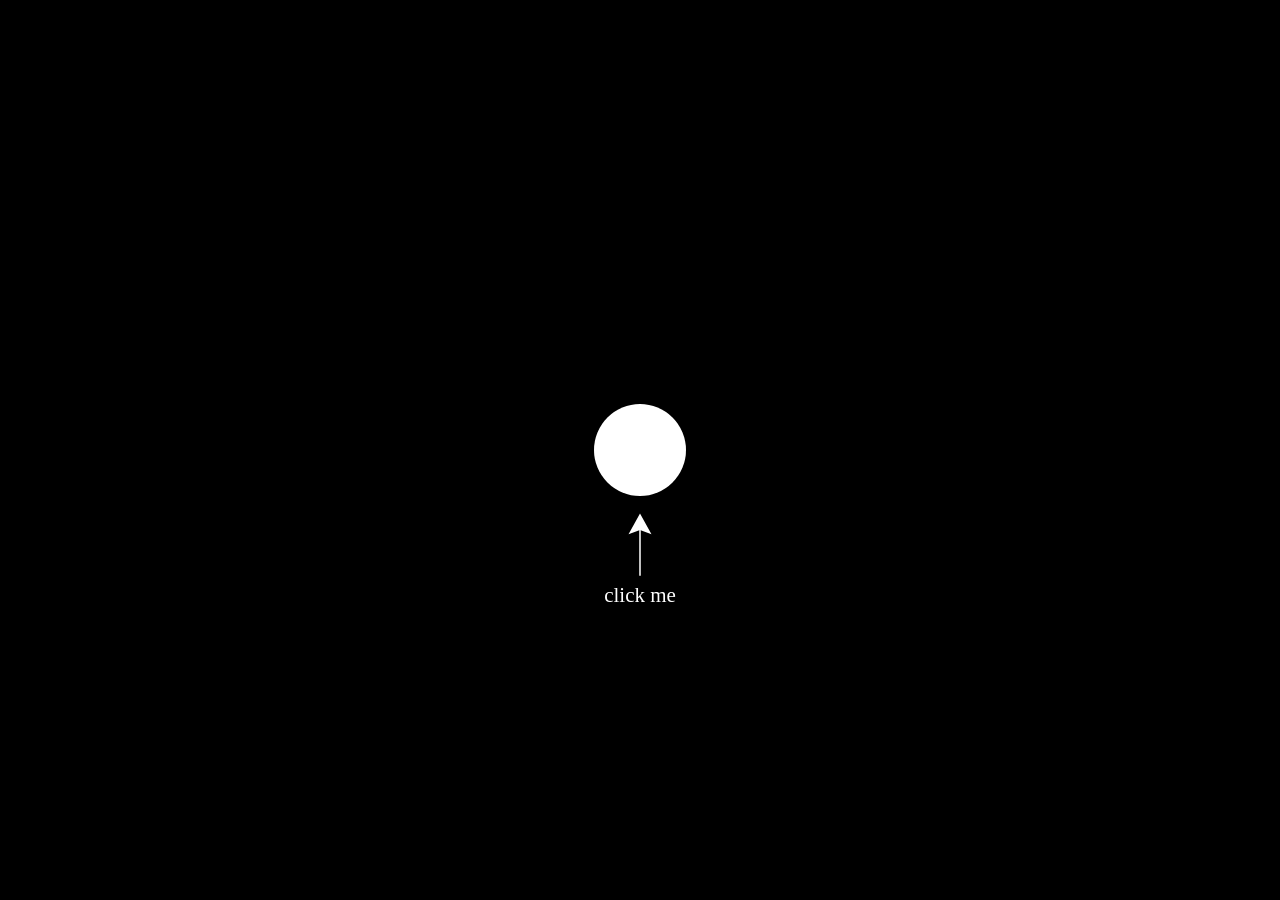
==== index.html @ 3146ec88 "Update index.html" ====
<!doctype html>
<html lang="en">
<head>
  <meta charset="utf-8">
  <meta name="viewport" content="width=device-width, initial-scale=1">
  <meta name="theme-color" content="#000000">
  <meta name="description" content="Vishnu Tailor — Economics at UC San Diego, competitions, experience, and interests.">
  <title>Vishnu Tailor</title>
  <link rel="icon" type="image/png" href="favicon.png">
  <link rel="stylesheet" href="vishnu-site-v2.css?v=2">
<script src="vishnu-site-v2.js?v=2" defer></script>
</head>
<body>
  <!-- The full-screen canvas has no visible box or stadium backdrop. -->
  <canvas id="transition-canvas" aria-hidden="true"></canvas>
  <button id="skip-intro" type="button" aria-label="Skip Neymar animation">skip intro</button>

  <!-- After the goal, every remaining dot converges into this central circle. -->
  <section id="circle-screen" aria-label="Enter Vishnu Tailor's website" hidden>
    <button id="enter-circle" type="button" aria-label="Click to enter Vishnu Tailor's website">
      <span class="circle-disc" aria-hidden="true"></span>
      <span class="circle-arrow" aria-hidden="true">
        <svg width="36" height="92" viewBox="0 0 36 92" fill="none" xmlns="http://www.w3.org/2000/svg">
          <path d="M18 89V10" stroke="white" stroke-width="2.1"/>
          <path d="M18 2L2 31L18 25L34 31L18 2Z" fill="white"/>
        </svg>
      </span>
      <span class="circle-prompt">click me</span>
    </button>
  </section>

  <div class="page-viewport">
    <main id="website" class="website" aria-hidden="true">
      <header class="masthead">
        <h1>Vishnu Tailor</h1>
        <p class="subtitle">(thanks for watching one of my all-time favorite Neymar goals.)</p>
      </header>

      <nav class="section-nav" aria-label="Website sections" role="tablist">
        <button id="tab-about" class="section-tab" type="button" role="tab" aria-controls="panel-about" aria-selected="false" tabindex="0" data-section="about">About me</button>
        <button id="tab-competitions" class="section-tab" type="button" role="tab" aria-controls="panel-competitions" aria-selected="false" tabindex="-1" data-section="competitions">Competitions</button>
        <button id="tab-experience" class="section-tab" type="button" role="tab" aria-controls="panel-experience" aria-selected="false" tabindex="-1" data-section="experience">Experience</button>
        <button id="tab-interests" class="section-tab" type="button" role="tab" aria-controls="panel-interests" aria-selected="false" tabindex="-1" data-section="interests">Interests</button>
      </nav>

      <div id="section-stage" class="section-stage" aria-live="polite">
        <section id="panel-about" class="section-pane" role="tabpanel" aria-labelledby="tab-about" hidden>
          <p class="about-copy">Hey, I'm Vishnu! I'm a freshman at UC San Diego studying Economics with interests in finance, consulting, and entrepreneurship. I love meeting new people, exploring new ideas, and trying new things. Outside of that, you'll probably find me playing or watching soccer, traveling, hanging out with friends, or ending up on some random side quest.</p>
        </section>

        <section id="panel-competitions" class="section-pane" role="tabpanel" aria-labelledby="tab-competitions" hidden>
          <div class="competition-entry">
            <h2><span class="display-link">MathWorks Math Modeling Challenge</span></h2>
            <p>National runner up • finalist team out of more than 770 teams</p>
          </div>
          <div class="competition-entry">
            <h2><span class="display-link">Harvard Crimson Global Quiz Bowl for Economics and Business</span></h2>
            <p>3rd place worldwide • U.S. champion • team competition</p>
          </div>
          <div class="competition-entry paper-entry">
            <h2><a href="m3-paper.pdf" target="_blank" rel="noopener noreferrer">M3 final paper</a></h2>
            <p><em>View the paper and competition writeup</em></p>
          </div>
        </section>

        <section id="panel-experience" class="section-pane" role="tabpanel" aria-labelledby="tab-experience" hidden>
          <div class="experience-entry">
            <span class="experience-year">'26 →</span>
            <div><h2>Bank of America Internship</h2><p>Summer intern</p></div>
          </div>
          <div class="experience-entry">
            <span class="experience-year">'25 →</span>
            <div><h2>CliftonLarsonAllen</h2><p>Summer intern</p></div>
          </div>
          <div class="experience-entry">
            <span class="experience-year">'25 →</span>
            <div><h2>Brooklyn Youth Charitable Investment Group</h2><p>Investment Analyst</p></div>
          </div>
        </section>

        <section id="panel-interests" class="section-pane" role="tabpanel" aria-labelledby="tab-interests" hidden>
          <div class="interests-gallery">
            <figure><img src="travel.jpg" alt="Friends" loading="lazy"><figcaption>Friends</figcaption></figure>
            <figure><img src="soccer.jpg" alt="Soccer" loading="lazy"><figcaption>Soccer</figcaption></figure>
            <figure><img src="formula1.jpg" alt="Formula 1" loading="lazy"><figcaption>Formula 1</figcaption></figure>
            <figure><img src="travel2.jpg" alt="Travel" loading="lazy"><figcaption>Travel</figcaption></figure>
          </div>
        </section>
      </div>

      <div class="lower-rule" aria-hidden="true"></div>
      <footer class="contact-links">
        <a href="https://www.linkedin.com/in/vishnu-tailor30" target="_blank" rel="noopener noreferrer">linkedin</a>
        <a href="mailto:30vishnu.tailor@gmail.com">email</a>
      </footer>
    </main>
  </div>
  <noscript><style>#transition-canvas,#skip-intro,#circle-screen{display:none!important}.website{opacity:1!important;visibility:visible!important;pointer-events:auto!important}</style></noscript>
</body>
</html>
---- vishnu-site-v2.css ----
/* Vishnu Tailor — compact centered typographic site, November 2026 revision. */
:root {
  color-scheme: dark;
  --white: #f3f3f3;
  --muted: #d2d2d2;
  --site-width: 628px;
}
* { box-sizing: border-box; }
html { min-height: 100%; background: #000; scroll-behavior: smooth; }
body { margin: 0; min-height: 100vh; color: var(--white); background: #000; font: 400 15px/1.45 'Times New Roman', Times, serif; -webkit-font-smoothing: antialiased; }
button, a { font: inherit; -webkit-tap-highlight-color: transparent; }
a { color: inherit; }
[hidden] { display: none !important; }
button:focus-visible, a:focus-visible { outline: 1px solid #fff; outline-offset: 5px; }

/* The video and both transitions are rendered against a black, borderless canvas. */
#transition-canvas { position: fixed; inset: 0; width: 100%; height: 100%; pointer-events: none; z-index: 20; }
#skip-intro { position: fixed; bottom: 20px; right: 26px; z-index: 25; border: 0; padding: 8px; background: transparent; color: #bdbdbd; cursor: pointer; font: italic 12px 'Times New Roman', Times, serif; transition: opacity .22s ease; }
#skip-intro:hover { color: #fff; }
#skip-intro.is-hidden { opacity: 0; pointer-events: none; }

/* Circle CENTER is exactly 50vw, 50vh. The arrow is positioned separately. */
#circle-screen { position: fixed; inset: 0; z-index: 30; display: grid; place-items: center; background: transparent; pointer-events: none; }
#enter-circle { position: relative; width: 92px; height: 92px; display: block; margin: 0; padding: 0; border: 0; appearance: none; background: none; color: #fff; cursor: pointer; opacity: 0; touch-action: manipulation; transition: opacity .22s ease; }
#enter-circle.is-visible { opacity: 1; }
.circle-disc { position: absolute; inset: 0; display: block; border-radius: 50%; background: #fff; transform: scale(1); transition: transform .3s cubic-bezier(.22,1,.36,1); }
#enter-circle:hover .circle-disc { transform: scale(1.035); }
#enter-circle:focus-visible { outline: none; }
#enter-circle:focus-visible .circle-disc { outline: 2px solid #fff; outline-offset: 9px; }
.circle-arrow { position: absolute; left: 50%; top: 108px; width: 32px; height: 66px; display: block; transform: translateX(-50%); }
.circle-arrow svg { width: 32px; height: 66px; display: block; }
.circle-prompt { position: absolute; left: 50%; top: 180px; transform: translateX(-50%); white-space: nowrap; font-size: 21px; line-height: 1.1; }
#enter-circle.exiting { opacity: 0; pointer-events: none; transition: opacity .32s ease; }
#enter-circle.exiting .circle-disc { transform: scale(.45); }

/* Real text, not a screenshot. Narrow enough to sit in the center of a desktop. */
.page-viewport { min-height: 100svh; display: grid; place-items: center; padding: 58px 20px 67px; }
.website { width: min(var(--site-width), 100%); margin: 0 auto; text-align: center; opacity: 0; visibility: hidden; pointer-events: none; }
.website.is-wave { visibility: visible; opacity: 1; pointer-events: none; }
.website.is-ready { visibility: visible; opacity: 1; pointer-events: auto; clip-path: none !important; }
.masthead h1 { margin: 0; font-size: clamp(33px, 3.4vw, 40px); font-weight: 400; line-height: 1.1; letter-spacing: -.012em; }
.subtitle { margin: 9px auto 0; color: var(--muted); font-size: clamp(12px, 1.15vw, 13.5px); line-height: 1.3; font-style: italic; }
.section-nav { margin: 27px 0 0; display: grid; grid-template-columns: repeat(4, minmax(0, 1fr)); align-items: center; gap: 8px; }
.section-tab { appearance: none; border: 0; background: none; color: var(--white); cursor: pointer; font-size: clamp(16px, 1.65vw, 19px); line-height: 1.2; font-weight: 400; text-decoration: underline; text-underline-offset: 3px; text-decoration-thickness: 1px; white-space: nowrap; padding: 3px 0; transition: opacity .2s ease; }
.section-tab:hover { opacity: .68; }
.section-tab[aria-selected="true"] { text-decoration-thickness: 1.4px; }
.section-stage { height: 0; position: relative; overflow: hidden; transition: height .75s cubic-bezier(.22,1,.36,1); }
.section-pane { position: absolute; inset: 0 auto auto 0; width: 100%; padding: 23px 2px 7px; opacity: 0; transform: translateY(6px); transition: opacity .46s ease, transform .6s ease; }
.section-pane.is-visible { opacity: 1; transform: translateY(0); }
.section-pane h2, .section-pane p { margin: 0; font-size: 15px; line-height: 1.44; font-weight: 400; }
.about-copy { max-width: 615px; margin: 0 auto !important; font-size: 15.5px !important; line-height: 1.48 !important; }
.competition-entry { margin: 0 0 16px; }
.competition-entry:last-child { margin-bottom: 0; }
.competition-entry .display-link, .competition-entry h2 a { text-decoration: underline; text-underline-offset: 2px; }
.competition-entry h2 a:hover { opacity: .7; }
.competition-entry p { color: var(--muted); font-size: 13.5px; }
.paper-entry { padding-top: 2px; }
.paper-entry p { font-style: italic; }
.experience-entry { display: grid; grid-template-columns: 62px 1fr; column-gap: 10px; margin: 0 0 16px; text-align: center; }
.experience-entry:last-child { margin-bottom: 0; }
.experience-year { text-align: left; font-size: 14px; line-height: 1.44; }
.experience-entry h2 { font-size: 15px; }
.experience-entry p { color: var(--muted); font-size: 13.5px; }
.interests-gallery { width: min(480px, 100%); margin: 0 auto; display: grid; grid-template-columns: repeat(2,minmax(0,1fr)); gap: 15px 16px; }
.interests-gallery figure { min-width: 0; margin: 0; }
.interests-gallery img { display: block; width: 100%; height: 116px; object-fit: cover; object-position: center; border: 1px solid #222; filter: saturate(.9); transition: filter .25s ease; }
.interests-gallery img:hover { filter: saturate(1); }
.interests-gallery figcaption { font-size: 12.5px; margin-top: 4px; }
.lower-rule { width: 64%; height: 1px; margin: 26px auto 0; background: #d4d4d4; }
.contact-links { display: flex; align-items: center; justify-content: center; gap: clamp(78px, 11vw, 117px); margin: 22px auto 0; }
.contact-links a { text-decoration: none; font-style: italic; font-size: clamp(18px, 1.8vw, 21px); line-height: 1.2; }
.contact-links a:hover { text-decoration: underline; text-underline-offset: 3px; }

@media (max-width: 660px) {
  .page-viewport { padding: 52px 20px 62px; }
  .masthead h1 { font-size: clamp(32px, 7.7vw, 38px); }
  .subtitle { max-width: 95%; font-size: 12.5px; }
  .section-nav { gap: 5px; margin-top: 26px; }
  .section-tab { font-size: clamp(14px, 3.65vw, 17px); }
  .section-pane { padding: 22px 0 6px; }
  .about-copy { font-size: 14.5px !important; }
  .section-pane h2, .section-pane p { font-size: 14px; }
  .competition-entry p, .experience-entry p { font-size: 12.5px; }
  .experience-entry { grid-template-columns: 50px minmax(0,1fr); gap: 6px; }
  .experience-year { font-size: 12.5px; }
  .lower-rule { margin-top: 23px; width: 75%; }
  .contact-links { gap: 74px; margin-top: 20px; }
  .contact-links a { font-size: 19px; }
  .interests-gallery { width: min(380px, 100%); gap: 12px; }
  .interests-gallery img { height: 106px; }
  .interests-gallery figcaption { font-size: 12px; }
  #skip-intro { right: 13px; bottom: 13px; }
  #enter-circle { width: 84px; height: 84px; }
  .circle-arrow { top: 101px; }
  .circle-prompt { top: 167px; font-size: 20px; }
}
@media (max-width: 350px) {
  .page-viewport { padding: 48px 14px 58px; }
  .section-nav { grid-template-columns: repeat(2,minmax(0,1fr)); gap: 8px; }
  .section-tab { font-size: 17px; }
  .contact-links { gap: 58px; }
}
@media (prefers-reduced-motion: reduce) {
  *,*::before,*::after { scroll-behavior: auto !important; animation: none !important; transition: none !important; }
}
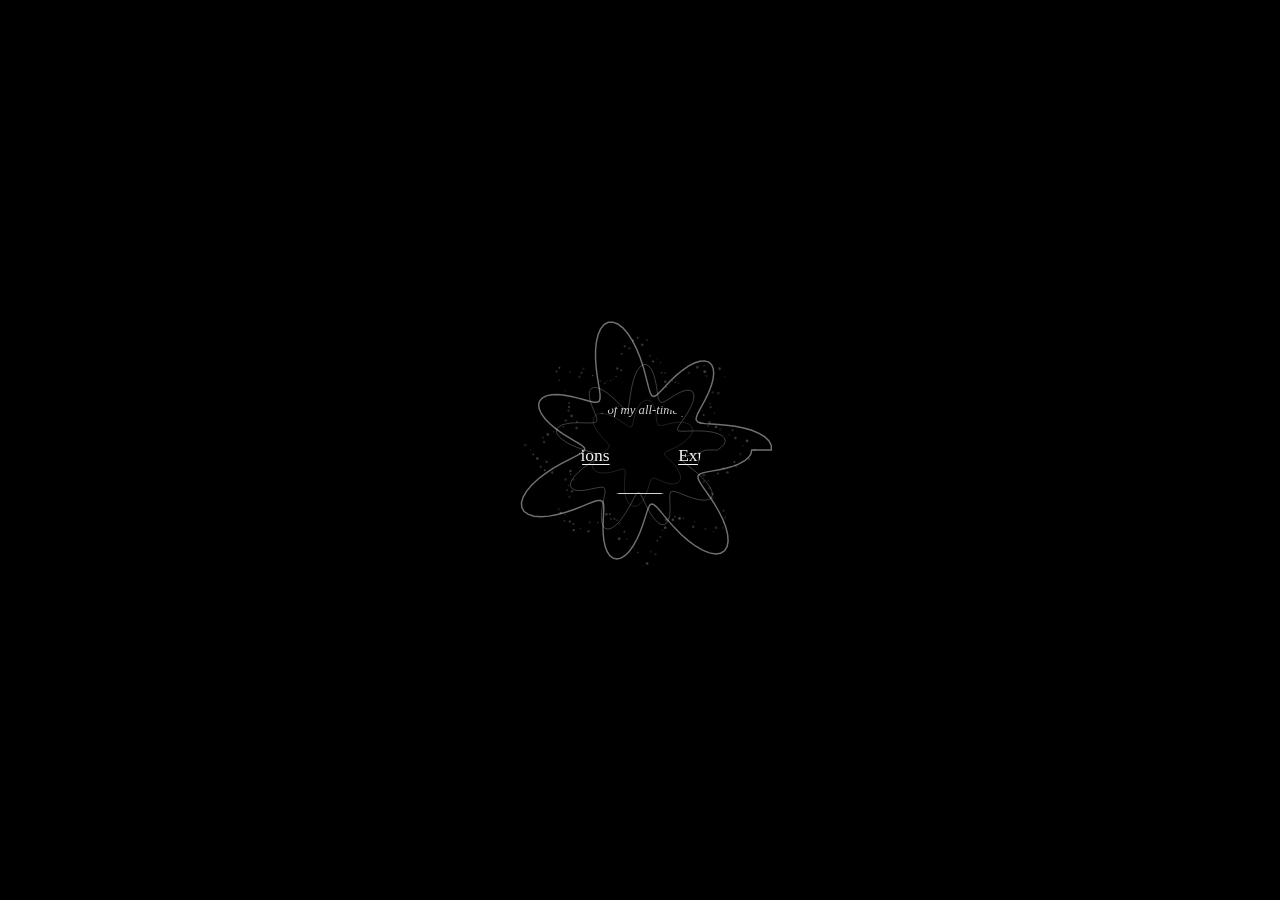
==== commit 7e729f24: "Add files via upload" ====
--- a/index.html
+++ b/index.html
@@ -7,26 +7,19 @@
   <meta name="description" content="Vishnu Tailor — Economics at UC San Diego, competitions, experience, and interests.">
   <title>Vishnu Tailor</title>
   <link rel="icon" type="image/png" href="favicon.png">
-  <link rel="stylesheet" href="vishnu-site-v2.css?v=2">
-<script src="vishnu-site-v2.js?v=2" defer></script>
+  <link rel="stylesheet" href="vishnu-site-v3.css?v=3">
+  <script src="vishnu-site-v3.js?v=3" defer></script>
 </head>
 <body>
   <!-- The full-screen canvas has no visible box or stadium backdrop. -->
   <canvas id="transition-canvas" aria-hidden="true"></canvas>
   <button id="skip-intro" type="button" aria-label="Skip Neymar animation">skip intro</button>
 
-  <!-- After the goal, every remaining dot converges into this central circle. -->
+  <!-- After the goal, every remaining dot converges into this central circle, then the site opens on its own. -->
   <section id="circle-screen" aria-label="Enter Vishnu Tailor's website" hidden>
-    <button id="enter-circle" type="button" aria-label="Click to enter Vishnu Tailor's website">
+    <div id="enter-circle" aria-hidden="true">
       <span class="circle-disc" aria-hidden="true"></span>
-      <span class="circle-arrow" aria-hidden="true">
-        <svg width="36" height="92" viewBox="0 0 36 92" fill="none" xmlns="http://www.w3.org/2000/svg">
-          <path d="M18 89V10" stroke="white" stroke-width="2.1"/>
-          <path d="M18 2L2 31L18 25L34 31L18 2Z" fill="white"/>
-        </svg>
-      </span>
-      <span class="circle-prompt">click me</span>
-    </button>
+    </div>
   </section>
 
   <div class="page-viewport">
--- a/vishnu-site-v3.css
+++ b/vishnu-site-v3.css
@@ -0,0 +1,100 @@
+/* Vishnu Tailor — compact centered typographic site, November 2026 revision. */
+:root {
+  color-scheme: dark;
+  --white: #f3f3f3;
+  --muted: #d2d2d2;
+  --site-width: 612px;
+}
+* { box-sizing: border-box; }
+html { min-height: 100%; background: #000; scroll-behavior: smooth; }
+body { margin: 0; min-height: 100vh; color: var(--white); background: #000; font: 400 15px/1.45 'Times New Roman', Times, serif; -webkit-font-smoothing: antialiased; }
+button, a { font: inherit; -webkit-tap-highlight-color: transparent; }
+a { color: inherit; }
+[hidden] { display: none !important; }
+button:focus-visible, a:focus-visible { outline: 1px solid #fff; outline-offset: 5px; }
+#circle-screen[hidden] { display: none !important; }
+
+/* The video and both transitions are rendered against a black, borderless canvas. */
+#transition-canvas { position: fixed; inset: 0; width: 100%; height: 100%; pointer-events: none; z-index: 20; }
+#skip-intro { position: fixed; bottom: 20px; right: 26px; z-index: 25; border: 0; padding: 8px; background: transparent; color: #bdbdbd; cursor: pointer; font: italic 12px 'Times New Roman', Times, serif; transition: opacity .22s ease; }
+#skip-intro:hover { color: #fff; }
+#skip-intro.is-hidden { opacity: 0; pointer-events: none; }
+
+/* Circle CENTER is exactly 50vw, 50vh. The arrow is positioned separately. */
+#circle-screen { position: fixed; inset: 0; z-index: 30; display: grid; place-items: center; background: transparent; pointer-events: none; }
+#enter-circle { position: relative; width: 88px; height: 88px; display: block; margin: 0; padding: 0; border: 0; appearance: none; background: none; color: #fff; cursor: default; opacity: 0; pointer-events: none; transition: opacity .34s ease; }
+#enter-circle.is-visible { opacity: 1; }
+.circle-disc { position: absolute; inset: 0; display: block; border-radius: 50%; background: #fff; }
+.circle-arrow, .circle-prompt { display: none !important; }
+#enter-circle.exiting { opacity: 0; transition: opacity .38s ease; }
+
+/* Real text, not a screenshot. Narrow enough to sit in the center of a desktop. */
+.page-viewport { min-height: 100svh; display: grid; place-items: center; padding: 58px 20px 67px; }
+.website { width: min(var(--site-width), 100%); margin: 0 auto; text-align: center; opacity: 0; visibility: hidden; pointer-events: none; }
+.website.is-wave { visibility: visible; opacity: 1; pointer-events: none; }
+.website.is-ready { visibility: visible; opacity: 1; pointer-events: auto; clip-path: none !important; }
+.masthead h1 { margin: 0; font-size: clamp(31px, 3.15vw, 37px); font-weight: 400; line-height: 1.1; letter-spacing: -.012em; }
+.subtitle { margin: 8px auto 0; color: var(--muted); font-size: clamp(11.5px, 1.05vw, 12.75px); line-height: 1.3; font-style: italic; }
+.section-nav { margin: 24px 0 0; display: grid; grid-template-columns: repeat(4, minmax(0, 1fr)); align-items: center; gap: 8px; }
+.section-tab { appearance: none; border: 0; background: none; color: var(--white); cursor: pointer; font-size: clamp(15px, 1.5vw, 17.5px); line-height: 1.2; font-weight: 400; text-decoration: underline; text-underline-offset: 3px; text-decoration-thickness: 1px; white-space: nowrap; padding: 3px 0; transition: opacity .2s ease; }
+.section-tab:hover { opacity: .68; }
+.section-tab[aria-selected="true"] { text-decoration-thickness: 1.4px; }
+.section-stage { height: 0; position: relative; overflow: hidden; transition: height .75s cubic-bezier(.22,1,.36,1); }
+.section-pane { position: absolute; inset: 0 auto auto 0; width: 100%; padding: 21px 2px 6px; opacity: 0; transform: translateY(6px); transition: opacity .46s ease, transform .6s ease; }
+.section-pane.is-visible { opacity: 1; transform: translateY(0); }
+.section-pane h2, .section-pane p { margin: 0; font-size: 14px; line-height: 1.42; font-weight: 400; }
+.about-copy { max-width: 590px; margin: 0 auto !important; font-size: 14.75px !important; line-height: 1.46 !important; }
+.competition-entry { margin: 0 0 16px; }
+.competition-entry:last-child { margin-bottom: 0; }
+.competition-entry .display-link, .competition-entry h2 a { text-decoration: underline; text-underline-offset: 2px; }
+.competition-entry h2 a:hover { opacity: .7; }
+.competition-entry p { color: var(--muted); font-size: 12.9px; }
+.paper-entry { padding-top: 2px; }
+.paper-entry p { font-style: italic; }
+.experience-entry { display: grid; grid-template-columns: 62px minmax(0,1fr) 62px; column-gap: 10px; margin: 0 0 16px; text-align: center; align-items: start; }
+.experience-entry > div { grid-column: 2; }
+.experience-entry::after { content: ''; grid-column: 3; }
+.experience-entry:last-child { margin-bottom: 0; }
+.experience-year { grid-column: 1; text-align: left; font-size: 14px; line-height: 1.44; }
+.experience-entry h2 { font-size: 14.5px; }
+.experience-entry p { color: var(--muted); font-size: 12.9px; }
+.interests-gallery { width: min(448px, 100%); margin: 0 auto; display: grid; grid-template-columns: repeat(2,minmax(0,1fr)); gap: 15px 16px; }
+.interests-gallery figure { min-width: 0; margin: 0; }
+.interests-gallery img { display: block; width: 100%; height: 104px; object-fit: cover; object-position: center; border: 1px solid #222; filter: saturate(.9); transition: filter .25s ease; }
+.interests-gallery img:hover { filter: saturate(1); }
+.interests-gallery figcaption { font-size: 12.5px; margin-top: 4px; }
+.lower-rule { width: 63%; height: 1px; margin: 24px auto 0; background: #d4d4d4; }
+.contact-links { display: flex; align-items: center; justify-content: center; gap: clamp(74px, 10vw, 108px); margin: 20px auto 0; }
+.contact-links a { text-decoration: none; font-style: italic; font-size: clamp(17px, 1.7vw, 19.5px); line-height: 1.2; }
+.contact-links a:hover { text-decoration: underline; text-underline-offset: 3px; }
+
+@media (max-width: 660px) {
+  .page-viewport { padding: 52px 20px 62px; }
+  .masthead h1 { font-size: clamp(32px, 7.7vw, 38px); }
+  .subtitle { max-width: 95%; font-size: 12.5px; }
+  .section-nav { gap: 5px; margin-top: 26px; }
+  .section-tab { font-size: clamp(14px, 3.65vw, 17px); }
+  .section-pane { padding: 22px 0 6px; }
+  .about-copy { font-size: 14.5px !important; }
+  .section-pane h2, .section-pane p { font-size: 14px; }
+  .competition-entry p, .experience-entry p { font-size: 12.5px; }
+  .experience-entry { grid-template-columns: 50px minmax(0,1fr) 50px; gap: 6px; }
+  .experience-year { font-size: 12.5px; }
+  .lower-rule { margin-top: 23px; width: 75%; }
+  .contact-links { gap: 74px; margin-top: 20px; }
+  .contact-links a { font-size: 19px; }
+  .interests-gallery { width: min(380px, 100%); gap: 12px; }
+  .interests-gallery img { height: 106px; }
+  .interests-gallery figcaption { font-size: 12px; }
+  #skip-intro { right: 13px; bottom: 13px; }
+  #enter-circle { width: 82px; height: 82px; }
+}
+@media (max-width: 350px) {
+  .page-viewport { padding: 48px 14px 58px; }
+  .section-nav { grid-template-columns: repeat(2,minmax(0,1fr)); gap: 8px; }
+  .section-tab { font-size: 17px; }
+  .contact-links { gap: 58px; }
+}
+@media (prefers-reduced-motion: reduce) {
+  *,*::before,*::after { scroll-behavior: auto !important; animation: none !important; transition: none !important; }
+}
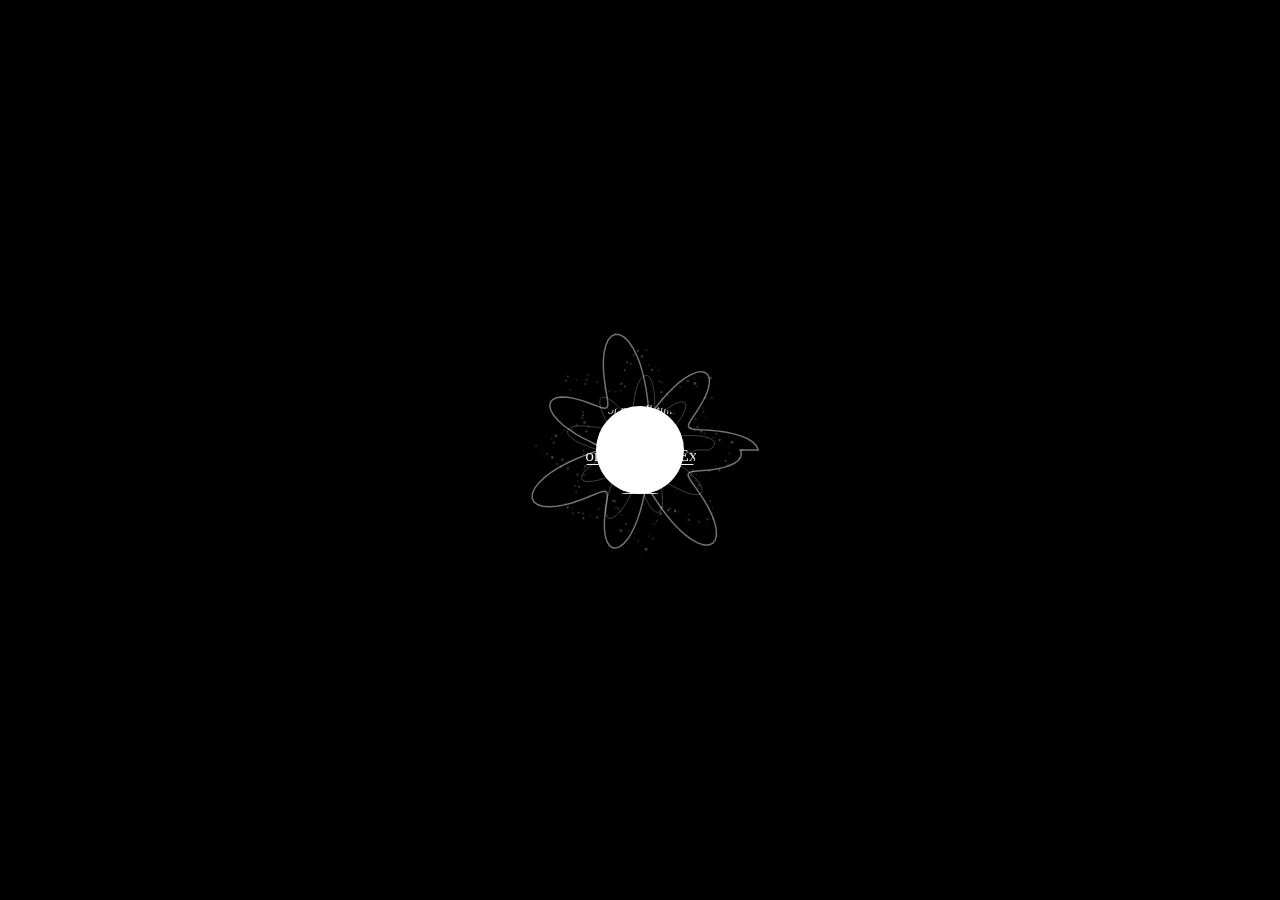
==== commit 2f70c220: "Update index.html" ====
--- a/index.html
+++ b/index.html
@@ -44,7 +44,7 @@
         <section id="panel-competitions" class="section-pane" role="tabpanel" aria-labelledby="tab-competitions" hidden>
           <div class="competition-entry">
             <h2><span class="display-link">MathWorks Math Modeling Challenge</span></h2>
-            <p>National runner up • finalist team out of more than 770 teams</p>
+            <p>National runner up • finalist team out of 770 teams</p>
           </div>
           <div class="competition-entry">
             <h2><span class="display-link">Harvard Crimson Global Quiz Bowl for Economics and Business</span></h2>
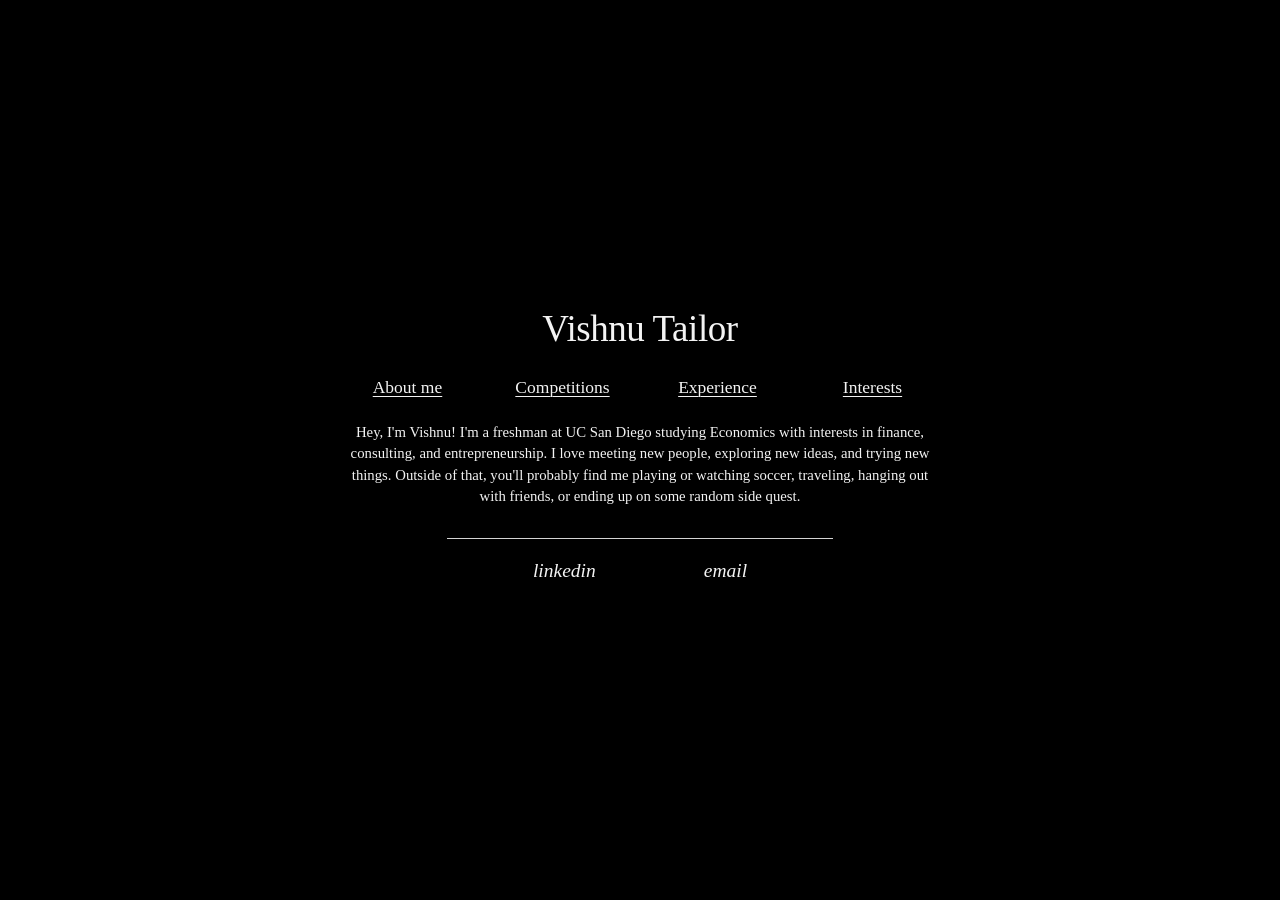
==== commit c88f5cd8: "Add files via upload" ====
--- a/index.html
+++ b/index.html
@@ -7,26 +7,17 @@
   <meta name="description" content="Vishnu Tailor — Economics at UC San Diego, competitions, experience, and interests.">
   <title>Vishnu Tailor</title>
   <link rel="icon" type="image/png" href="favicon.png">
-  <link rel="stylesheet" href="vishnu-site-v3.css?v=3">
-  <script src="vishnu-site-v3.js?v=3" defer></script>
+  <link rel="stylesheet" href="vishnu-wave.css?v=4">
+  <script src="vishnu-wave.js?v=4" defer></script>
 </head>
 <body>
-  <!-- The full-screen canvas has no visible box or stadium backdrop. -->
+  <!-- A single automatic full-screen wave reveals the portfolio. -->
   <canvas id="transition-canvas" aria-hidden="true"></canvas>
-  <button id="skip-intro" type="button" aria-label="Skip Neymar animation">skip intro</button>
-
-  <!-- After the goal, every remaining dot converges into this central circle, then the site opens on its own. -->
-  <section id="circle-screen" aria-label="Enter Vishnu Tailor's website" hidden>
-    <div id="enter-circle" aria-hidden="true">
-      <span class="circle-disc" aria-hidden="true"></span>
-    </div>
-  </section>
 
   <div class="page-viewport">
-    <main id="website" class="website" aria-hidden="true">
+    <main id="website" class="website">
       <header class="masthead">
         <h1>Vishnu Tailor</h1>
-        <p class="subtitle">(thanks for watching one of my all-time favorite Neymar goals.)</p>
       </header>
 
       <nav class="section-nav" aria-label="Website sections" role="tablist">
@@ -88,6 +79,6 @@
       </footer>
     </main>
   </div>
-  <noscript><style>#transition-canvas,#skip-intro,#circle-screen{display:none!important}.website{opacity:1!important;visibility:visible!important;pointer-events:auto!important}</style></noscript>
+  <noscript><style>#transition-canvas{display:none!important}</style></noscript>
 </body>
 </html>
--- a/vishnu-wave.css
+++ b/vishnu-wave.css
@@ -0,0 +1,95 @@
+/* Vishnu Tailor — minimal centered site, automatic wave introduction. */
+:root {
+  color-scheme: dark;
+  --white: #f3f3f3;
+  --muted: #d2d2d2;
+  --site-width: 612px;
+}
+* { box-sizing: border-box; }
+html { min-height: 100%; background: #000; scroll-behavior: smooth; }
+body { margin: 0; min-height: 100vh; color: var(--white); background: #000; font: 400 15px/1.45 'Times New Roman', Times, serif; -webkit-font-smoothing: antialiased; }
+button, a { font: inherit; -webkit-tap-highlight-color: transparent; }
+a { color: inherit; }
+[hidden] { display: none !important; }
+button:focus-visible, a:focus-visible { outline: 1px solid #fff; outline-offset: 5px; }
+
+/* Automatic full-screen ocean-wave intro. No video or circle UI. */
+#transition-canvas {
+  position: fixed;
+  inset: 0;
+  width: 100%;
+  height: 100%;
+  z-index: 50;
+  background: #000;
+  pointer-events: none;
+  animation: wave-failsafe 3.6s step-end forwards;
+}
+@keyframes wave-failsafe { to { visibility: hidden; } }
+/* Real text, not a screenshot. Narrow enough to sit in the center of a desktop. */
+.page-viewport { min-height: 100svh; display: grid; place-items: center; padding: 58px 20px 67px; }
+.website { width: min(var(--site-width), 100%); margin: 0 auto; text-align: center; opacity: 1; visibility: visible; pointer-events: auto; }
+body.wave-active .website { pointer-events: none; }
+.masthead h1 { margin: 0; font-size: clamp(31px, 3.15vw, 37px); font-weight: 400; line-height: 1.1; letter-spacing: -.012em; }
+.subtitle { margin: 8px auto 0; color: var(--muted); font-size: clamp(11.5px, 1.05vw, 12.75px); line-height: 1.3; font-style: italic; }
+.section-nav { margin: 24px 0 0; display: grid; grid-template-columns: repeat(4, minmax(0, 1fr)); align-items: center; gap: 8px; }
+.section-tab { appearance: none; border: 0; background: none; color: var(--white); cursor: pointer; font-size: clamp(15px, 1.5vw, 17.5px); line-height: 1.2; font-weight: 400; text-decoration: underline; text-underline-offset: 3px; text-decoration-thickness: 1px; white-space: nowrap; padding: 3px 0; transition: opacity .2s ease; }
+.section-tab:hover { opacity: .68; }
+.section-tab[aria-selected="true"] { text-decoration-thickness: 1.4px; }
+.section-stage { height: 0; position: relative; overflow: hidden; transition: height .75s cubic-bezier(.22,1,.36,1); }
+.section-pane { position: absolute; inset: 0 auto auto 0; width: 100%; padding: 21px 2px 6px; opacity: 0; transform: translateY(6px); transition: opacity .46s ease, transform .6s ease; }
+.section-pane.is-visible { opacity: 1; transform: translateY(0); }
+.section-pane h2, .section-pane p { margin: 0; font-size: 14px; line-height: 1.42; font-weight: 400; }
+.about-copy { max-width: 590px; margin: 0 auto !important; font-size: 14.75px !important; line-height: 1.46 !important; }
+.competition-entry { margin: 0 0 16px; }
+.competition-entry:last-child { margin-bottom: 0; }
+.competition-entry .display-link, .competition-entry h2 a { text-decoration: underline; text-underline-offset: 2px; }
+.competition-entry h2 a:hover { opacity: .7; }
+.competition-entry p { color: var(--muted); font-size: 12.9px; }
+.paper-entry { padding-top: 2px; }
+.paper-entry p { font-style: italic; }
+.experience-entry { display: grid; grid-template-columns: 62px minmax(0,1fr) 62px; column-gap: 10px; margin: 0 0 16px; text-align: center; align-items: start; }
+.experience-entry > div { grid-column: 2; }
+.experience-entry::after { content: ''; grid-column: 3; }
+.experience-entry:last-child { margin-bottom: 0; }
+.experience-year { grid-column: 1; text-align: left; font-size: 14px; line-height: 1.44; }
+.experience-entry h2 { font-size: 14.5px; }
+.experience-entry p { color: var(--muted); font-size: 12.9px; }
+.interests-gallery { width: min(448px, 100%); margin: 0 auto; display: grid; grid-template-columns: repeat(2,minmax(0,1fr)); gap: 15px 16px; }
+.interests-gallery figure { min-width: 0; margin: 0; }
+.interests-gallery img { display: block; width: 100%; height: 104px; object-fit: cover; object-position: center; border: 1px solid #222; filter: saturate(.9); transition: filter .25s ease; }
+.interests-gallery img:hover { filter: saturate(1); }
+.interests-gallery figcaption { font-size: 12.5px; margin-top: 4px; }
+.lower-rule { width: 63%; height: 1px; margin: 24px auto 0; background: #d4d4d4; }
+.contact-links { display: flex; align-items: center; justify-content: center; gap: clamp(74px, 10vw, 108px); margin: 20px auto 0; }
+.contact-links a { text-decoration: none; font-style: italic; font-size: clamp(17px, 1.7vw, 19.5px); line-height: 1.2; }
+.contact-links a:hover { text-decoration: underline; text-underline-offset: 3px; }
+
+@media (max-width: 660px) {
+  .page-viewport { padding: 52px 20px 62px; }
+  .masthead h1 { font-size: clamp(32px, 7.7vw, 38px); }
+  .subtitle { max-width: 95%; font-size: 12.5px; }
+  .section-nav { gap: 5px; margin-top: 26px; }
+  .section-tab { font-size: clamp(14px, 3.65vw, 17px); }
+  .section-pane { padding: 22px 0 6px; }
+  .about-copy { font-size: 14.5px !important; }
+  .section-pane h2, .section-pane p { font-size: 14px; }
+  .competition-entry p, .experience-entry p { font-size: 12.5px; }
+  .experience-entry { grid-template-columns: 50px minmax(0,1fr) 50px; gap: 6px; }
+  .experience-year { font-size: 12.5px; }
+  .lower-rule { margin-top: 23px; width: 75%; }
+  .contact-links { gap: 74px; margin-top: 20px; }
+  .contact-links a { font-size: 19px; }
+  .interests-gallery { width: min(380px, 100%); gap: 12px; }
+  .interests-gallery img { height: 106px; }
+  .interests-gallery figcaption { font-size: 12px; }
+}
+@media (max-width: 350px) {
+  .page-viewport { padding: 48px 14px 58px; }
+  .section-nav { grid-template-columns: repeat(2,minmax(0,1fr)); gap: 8px; }
+  .section-tab { font-size: 17px; }
+  .contact-links { gap: 58px; }
+}
+@media (prefers-reduced-motion: reduce) {
+  *,*::before,*::after { scroll-behavior: auto !important; animation: none !important; transition: none !important; }
+  #transition-canvas { display: none !important; }
+}
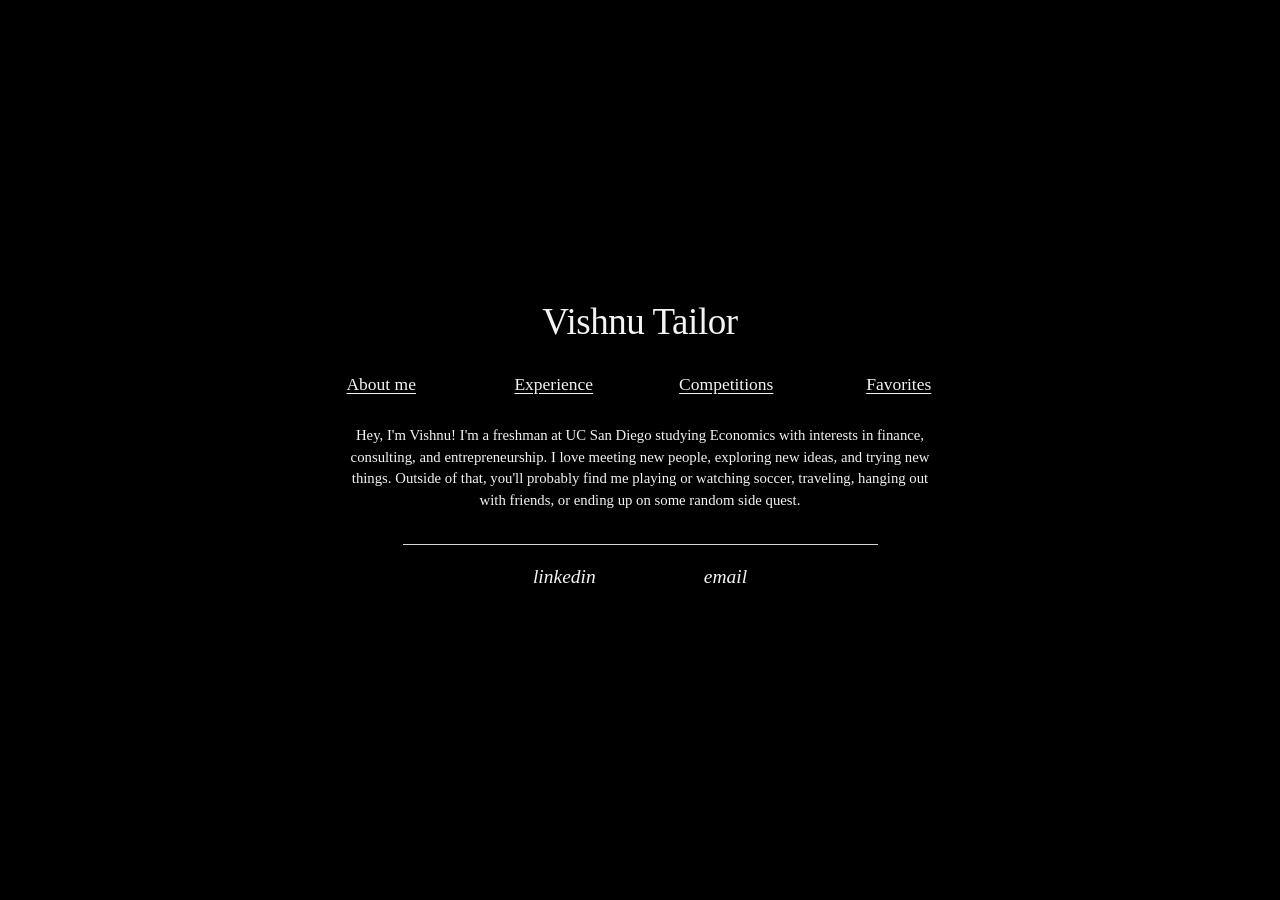
==== commit 76b04e95: "Add files via upload" ====
--- a/index.html
+++ b/index.html
@@ -4,81 +4,464 @@
   <meta charset="utf-8">
   <meta name="viewport" content="width=device-width, initial-scale=1">
   <meta name="theme-color" content="#000000">
-  <meta name="description" content="Vishnu Tailor — Economics at UC San Diego, competitions, experience, and interests.">
+  <meta name="description" content="Vishnu Tailor — Economics at UC San Diego, experience, competitions, and favorites.">
   <title>Vishnu Tailor</title>
-  <link rel="icon" type="image/png" href="favicon.png">
-  <link rel="stylesheet" href="vishnu-wave.css?v=4">
-  <script src="vishnu-wave.js?v=4" defer></script>
+  <link rel="icon" type="image/png" href="favicon.png?v=2">
+  <style>
+    :root {
+      color-scheme: dark;
+      --white: #f3f3f3;
+      --muted: #d2d2d2;
+      --site-width: 800px;
+    }
+    *, *::before, *::after { box-sizing: border-box; }
+    html { min-height: 100%; background: #000; scroll-behavior: smooth; }
+    body { margin: 0; min-height: 100vh; color: var(--white); background: #000; font: 400 15px/1.45 'Times New Roman', Times, serif; -webkit-font-smoothing: antialiased; }
+    button, a { font: inherit; -webkit-tap-highlight-color: transparent; }
+    button { color: inherit; }
+    a { color: inherit; }
+    [hidden] { display: none !important; }
+    button:focus-visible, a:focus-visible, .favorite-scroll:focus-visible { outline: 1px solid #fff; outline-offset: 4px; }
+
+    /* Preserve the original single automatic wave that reveals the page. */
+    #transition-canvas {
+      position: fixed; inset: 0; width: 100%; height: 100%; z-index: 50;
+      background: #000; pointer-events: none;
+      animation: wave-failsafe 3.6s step-end forwards;
+    }
+    @keyframes wave-failsafe { to { visibility: hidden; } }
+
+    /* The text sizes, serif typography, spacing, and monochrome look remain consistent. */
+    .page-viewport { min-height: 100svh; display: grid; place-items: center; padding: 58px 22px 67px; }
+    .website { width: min(var(--site-width), 100%); margin: 0 auto; text-align: center; opacity: 1; visibility: visible; }
+    body.wave-active .website { pointer-events: none; }
+    .masthead h1 { margin: 0; font-size: clamp(31px, 3.15vw, 37px); font-weight: 400; line-height: 1.1; letter-spacing: -.012em; }
+    .section-nav { width: min(680px,100%); margin: 28px auto 0; display: grid; grid-template-columns: repeat(4,minmax(0,1fr)); gap: 10px; align-items: center; }
+    .section-tab { appearance: none; border: 0; background: none; color: var(--white); cursor: pointer; font-size: clamp(15px,1.5vw,17.5px); line-height: 1.2; font-weight: 400; text-decoration: underline; text-underline-offset: 3px; text-decoration-thickness: 1px; white-space: nowrap; padding: 3px 0; transition: opacity .2s ease; }
+    .section-tab:hover, .favorite-category:hover { opacity: .68; }
+    .section-tab[aria-selected="true"] { text-decoration-thickness: 1.4px; }
+    .section-stage { height: 0; position: relative; overflow: hidden; transition: height .65s cubic-bezier(.22,1,.36,1); }
+    .section-pane { position: absolute; top: 0; left: 0; width: 100%; padding: 27px 0 7px; opacity: 0; transform: translateY(6px); transition: opacity .4s ease,transform .52s ease; }
+    .section-pane.is-visible { opacity: 1; transform: translateY(0); }
+    .section-pane h2, .section-pane p { margin: 0; font-size: 14px; line-height: 1.42; font-weight: 400; }
+    .about-copy { max-width: 590px; margin: 0 auto !important; font-size: 14.75px !important; line-height: 1.46 !important; }
+
+    /* One unified experience section, three centered rows in each column. */
+    .experience-top-rule { width: min(650px,92%); height: 1px; margin: 0 auto 30px; background: #a7a7a7; }
+    .experience-grid { width: 100%; display: grid; grid-template-columns: repeat(2,minmax(0,1fr)); column-gap: clamp(25px,5vw,76px); text-align: center; align-items: start; }
+    .experience-column { min-width: 0; display: flex; flex-direction: column; gap: 27px; }
+    .experience-item { min-width: 0; text-align: center; }
+    .experience-item h2 { font-size: 15px; line-height: 1.34; font-weight: 400; text-wrap: balance; }
+    .experience-item .experience-role { font-size: 14px; line-height: 1.43; color: var(--white); }
+    .experience-item .experience-dates { font-size: 13px; line-height: 1.48; color: var(--muted); }
+
+    .competition-entry { margin: 0 0 16px; }
+    .competition-entry:last-child { margin-bottom: 0; }
+    .competition-entry .display-link, .competition-entry h2 a { text-decoration: underline; text-underline-offset: 2px; }
+    .competition-entry h2 a:hover { opacity: .7; }
+    .competition-entry p { color: var(--muted); font-size: 12.9px; }
+    .paper-entry { padding-top: 2px; }
+    .paper-entry p { font-style: italic; }
+
+    /* Compact Favorites: each open list is anchored directly below its category. */
+    .favorites-top-rule { width: min(650px,92%); height: 1px; margin: 0 auto 17px; background: #a7a7a7; }
+    .favorites-selector { width: min(710px,100%); margin: 0 auto; }
+    .favorite-categories { width: 100%; display: grid; grid-template-columns: repeat(5,minmax(0,1fr)); gap: 5px; align-items: center; }
+    .favorite-category { appearance: none; display: block; border: 0; background: none; color: var(--white); padding: 2px 0 4px; font-size: clamp(14.5px,1.6vw,17px); line-height: 1.25; text-decoration: underline; text-underline-offset: 3px; text-decoration-thickness: 1px; white-space: nowrap; cursor: pointer; transition: opacity .2s ease; }
+    .favorite-category[aria-expanded="true"] { text-decoration-thickness: 1.5px; }
+    /* Retain a short bit of space for the list so the footer never overlaps it. */
+    .favorite-panel { width: 100%; position: relative; height: 158px; padding: 0; }
+    .favorite-window { position: absolute; top: 8px; left: var(--favorite-anchor,50%); transform: translateX(-50%); width: 208px; height: 144px; padding: 0; }
+    /* Fixed dotted guide, placed immediately to the left of the scrolling list. */
+    .favorite-guide { position: absolute; pointer-events: none; top: 50%; left: var(--guide-left,1px); transform: translateY(-50%); height: 68px; width: 2px; background: repeating-linear-gradient(to bottom,rgba(243,243,243,.86) 0 2px, transparent 2px 5px); }
+    .favorite-scroll { height: 100%; width: calc(100% - 14px); margin-left: 14px; overflow-y: auto; overscroll-behavior: contain; -webkit-overflow-scrolling: touch; scrollbar-width: none; scroll-behavior: auto; touch-action: pan-y; }
+    .favorite-scroll::-webkit-scrollbar { width: 0; height: 0; display: none; }
+    .favorite-cycle { display: flex; flex-direction: column; }
+    .favorite-item { height: 48px; min-height: 48px; display: flex; flex-direction: column; justify-content: center; align-items: center; padding: 0 2px; text-align: center; }
+    .favorite-item h3 { margin: 0; font-size: 14.5px; line-height: 1.23; font-weight: 400; }
+    .favorite-item p { color: var(--muted); font-size: 11.8px; line-height: 1.25; }
+    .favorites-bottom-rule { width: min(495px,65%); height: 1px; background: #a7a7a7; margin: 13px auto 0; }
+
+    .lower-rule { width: min(475px,63%); height: 1px; margin: 26px auto 0; background: #d4d4d4; }
+    body.showing-favorites .lower-rule { display: none; }
+    .contact-links { display: flex; align-items: center; justify-content: center; gap: clamp(74px,10vw,108px); margin: 20px auto 0; }
+    body.showing-favorites .contact-links { margin-top: 32px; }
+    .contact-links a { text-decoration: none; font-style: italic; font-size: clamp(17px,1.7vw,19.5px); line-height: 1.2; }
+    .contact-links a:hover { text-decoration: underline; text-underline-offset: 3px; }
+
+    /* Replace the stock arrow with a real small circular mouse pointer. */
+    @media (hover: hover) and (pointer: fine) {
+      html, body, button, a, .favorite-scroll { cursor: none !important; }
+      #cursor-dot {
+        position: fixed; z-index: 100; top: 0; left: 0; pointer-events: none;
+        width: 8px; height: 8px; border-radius: 50%; background: #fff;
+        box-shadow: 0 0 0 .4px #000;
+        opacity: 0; transform: translate(-50%,-50%);
+        transition: width .15s ease, height .15s ease, opacity .1s ease;
+      }
+      #cursor-dot.visible { opacity: 1; }
+      #cursor-dot.over-action { width: 12px; height: 12px; }
+    }
+
+    @media (max-width: 660px) {
+      .page-viewport { padding: 50px 18px 58px; }
+      .masthead h1 { font-size: clamp(32px,7.7vw,38px); }
+      .section-nav { gap: 3px; margin-top: 26px; }
+      .section-tab { font-size: clamp(13px,3.55vw,17px); }
+      .section-pane { padding: 24px 0 7px; }
+      .about-copy { font-size: 14.5px !important; }
+      .experience-grid { column-gap: 18px; }
+      .experience-column { gap: 25px; }
+      .experience-item h2 { font-size: 14px; }
+      .experience-item .experience-role { font-size: 13px; }
+      .experience-item .experience-dates { font-size: 12.5px; }
+      .favorite-categories { gap: 2px; }
+      .favorite-category { font-size: clamp(14px,3.45vw,16px); }
+      .favorite-window { width: 198px; }
+      .favorite-item h3 { font-size: 14px; }
+      .favorite-item p { font-size: 11.5px; }
+      .lower-rule { margin-top: 24px; width: 75%; }
+      .contact-links { gap: 74px; }
+      .contact-links a { font-size: 19px; }
+    }
+    @media (max-width: 430px) {
+      .experience-grid { column-gap: 14px; }
+      .experience-column { gap: 23px; }
+      .experience-item h2 { font-size: 13.3px; }
+      .experience-item .experience-role { font-size: 12.5px; }
+      .experience-item .experience-dates { font-size: 11.8px; }
+      .favorite-categories { grid-template-columns: repeat(5,minmax(0,1fr)); }
+      .favorite-category { font-size: clamp(12.7px,3.3vw,15px); }
+      .favorite-window { width: 188px; }
+    }
+    @media (max-width: 350px) {
+      .page-viewport { padding: 48px 14px 58px; }
+      .section-nav { grid-template-columns: repeat(2,minmax(0,1fr)); gap: 7px 0; }
+      .section-tab { font-size: 17px; }
+      .experience-grid { grid-template-columns: 1fr; gap: 23px; }
+      .experience-column { gap: 23px; }
+      .experience-item h2 { font-size: 14px; }
+      .favorite-categories { gap: 1px; }
+      .favorite-category { font-size: clamp(11.3px,3.3vw,13px); }
+      .favorite-window { width: 172px; }
+      .favorite-item h3 { font-size: 12.8px; }
+      .favorite-item p { font-size: 11px; }
+      .contact-links { gap: 58px; }
+    }
+    @media (prefers-reduced-motion: reduce) {
+      *, *::before, *::after { scroll-behavior: auto !important; animation: none !important; transition: none !important; }
+      #transition-canvas { display: none !important; }
+    }
+  </style>
 </head>
 <body>
-  <!-- A single automatic full-screen wave reveals the portfolio. -->
   <canvas id="transition-canvas" aria-hidden="true"></canvas>
-
   <div class="page-viewport">
     <main id="website" class="website">
-      <header class="masthead">
-        <h1>Vishnu Tailor</h1>
-      </header>
-
+      <header class="masthead"><h1>Vishnu Tailor</h1></header>
       <nav class="section-nav" aria-label="Website sections" role="tablist">
         <button id="tab-about" class="section-tab" type="button" role="tab" aria-controls="panel-about" aria-selected="false" tabindex="0" data-section="about">About me</button>
+        <button id="tab-experience" class="section-tab" type="button" role="tab" aria-controls="panel-experience" aria-selected="false" tabindex="-1" data-section="experience">Experience</button>
         <button id="tab-competitions" class="section-tab" type="button" role="tab" aria-controls="panel-competitions" aria-selected="false" tabindex="-1" data-section="competitions">Competitions</button>
-        <button id="tab-experience" class="section-tab" type="button" role="tab" aria-controls="panel-experience" aria-selected="false" tabindex="-1" data-section="experience">Experience</button>
-        <button id="tab-interests" class="section-tab" type="button" role="tab" aria-controls="panel-interests" aria-selected="false" tabindex="-1" data-section="interests">Interests</button>
+        <button id="tab-favorites" class="section-tab" type="button" role="tab" aria-controls="panel-favorites" aria-selected="false" tabindex="-1" data-section="favorites">Favorites</button>
       </nav>
-
       <div id="section-stage" class="section-stage" aria-live="polite">
         <section id="panel-about" class="section-pane" role="tabpanel" aria-labelledby="tab-about" hidden>
           <p class="about-copy">Hey, I'm Vishnu! I'm a freshman at UC San Diego studying Economics with interests in finance, consulting, and entrepreneurship. I love meeting new people, exploring new ideas, and trying new things. Outside of that, you'll probably find me playing or watching soccer, traveling, hanging out with friends, or ending up on some random side quest.</p>
         </section>
-
-        <section id="panel-competitions" class="section-pane" role="tabpanel" aria-labelledby="tab-competitions" hidden>
-          <div class="competition-entry">
-            <h2><span class="display-link">MathWorks Math Modeling Challenge</span></h2>
-            <p>National runner up • finalist team out of 770 teams</p>
-          </div>
-          <div class="competition-entry">
-            <h2><span class="display-link">Harvard Crimson Global Quiz Bowl for Economics and Business</span></h2>
-            <p>3rd place worldwide • U.S. champion • team competition</p>
-          </div>
-          <div class="competition-entry paper-entry">
-            <h2><a href="m3-paper.pdf" target="_blank" rel="noopener noreferrer">M3 final paper</a></h2>
-            <p><em>View the paper and competition writeup</em></p>
+        <section id="panel-experience" class="section-pane" role="tabpanel" aria-labelledby="tab-experience" hidden>
+          <div class="experience-top-rule" aria-hidden="true"></div>
+          <div class="experience-grid">
+            <div class="experience-column">
+              <div class="experience-item"><h2>Student Foundation Investment Committee ($1.7M AUM)</h2><p class="experience-role">Junior Analyst</p><p class="experience-dates">October 2026 – Present</p></div>
+              <div class="experience-item"><h2>Lumnus Consulting</h2><p class="experience-role">Intern</p><p class="experience-dates">October 2026 – Present</p></div>
+              <div class="experience-item"><h2>Bank of America Internship</h2><p class="experience-role">Summer intern</p><p class="experience-dates">June – August 2026</p></div>
+            </div>
+            <div class="experience-column">
+              <div class="experience-item"><h2>Clean Connect LLC</h2><p class="experience-role">Chief Executive Officer</p><p class="experience-dates">April 2025 – March 2026</p></div>
+              <div class="experience-item"><h2>CliftonLarsonAllen</h2><p class="experience-role">Summer intern</p><p class="experience-dates">June – July 2025</p></div>
+              <div class="experience-item"><h2>Crackd</h2><p class="experience-role">Growth</p><p class="experience-dates">April – October 2025</p></div>
+            </div>
           </div>
         </section>
-
-        <section id="panel-experience" class="section-pane" role="tabpanel" aria-labelledby="tab-experience" hidden>
-          <div class="experience-entry">
-            <span class="experience-year">'26 →</span>
-            <div><h2>Bank of America Internship</h2><p>Summer intern</p></div>
+        <section id="panel-competitions" class="section-pane" role="tabpanel" aria-labelledby="tab-competitions" hidden>
+          <div class="competition-entry"><h2><span class="display-link">MathWorks Math Modeling Challenge</span></h2><p>National runner up • finalist team out of 770 teams</p></div>
+          <div class="competition-entry"><h2><span class="display-link">Harvard Crimson Global Quiz Bowl for Economics and Business</span></h2><p>3rd place worldwide • U.S. champion • team competition</p></div>
+          <div class="competition-entry paper-entry"><h2><a href="m3-paper.pdf" target="_blank" rel="noopener noreferrer">M3 final paper</a></h2><p><em>View the paper and competition writeup</em></p></div>
+        </section>
+        <section id="panel-favorites" class="section-pane" role="tabpanel" aria-labelledby="tab-favorites" hidden>
+          <div class="favorites-top-rule" aria-hidden="true"></div>
+          <div class="favorites-selector">
+          <div class="favorite-categories" aria-label="Favorite categories">
+            <button class="favorite-category" type="button" data-favorite="songs" aria-expanded="false" aria-controls="favorite-panel">Songs</button>
+            <button class="favorite-category" type="button" data-favorite="sports" aria-expanded="false" aria-controls="favorite-panel">Sports</button>
+            <button class="favorite-category" type="button" data-favorite="food" aria-expanded="false" aria-controls="favorite-panel">Food</button>
+            <button class="favorite-category" type="button" data-favorite="travel" aria-expanded="false" aria-controls="favorite-panel">Travel</button>
+            <button class="favorite-category" type="button" data-favorite="movies" aria-expanded="false" aria-controls="favorite-panel">Movies</button>
           </div>
-          <div class="experience-entry">
-            <span class="experience-year">'25 →</span>
-            <div><h2>CliftonLarsonAllen</h2><p>Summer intern</p></div>
+          <div id="favorite-panel" class="favorite-panel" hidden>
+            <div class="favorite-window">
+              <span class="favorite-guide" aria-hidden="true"></span>
+              <div id="favorite-scroll" class="favorite-scroll" role="region" tabindex="0" aria-label="Scroll through favorites">
+                <div id="favorite-items"></div>
+              </div>
+            </div>
           </div>
-          <div class="experience-entry">
-            <span class="experience-year">'25 →</span>
-            <div><h2>Brooklyn Youth Charitable Investment Group</h2><p>Investment Analyst</p></div>
           </div>
-        </section>
-
-        <section id="panel-interests" class="section-pane" role="tabpanel" aria-labelledby="tab-interests" hidden>
-          <div class="interests-gallery">
-            <figure><img src="travel.jpg" alt="Friends" loading="lazy"><figcaption>Friends</figcaption></figure>
-            <figure><img src="soccer.jpg" alt="Soccer" loading="lazy"><figcaption>Soccer</figcaption></figure>
-            <figure><img src="formula1.jpg" alt="Formula 1" loading="lazy"><figcaption>Formula 1</figcaption></figure>
-            <figure><img src="travel2.jpg" alt="Travel" loading="lazy"><figcaption>Travel</figcaption></figure>
-          </div>
+          <div class="favorites-bottom-rule" aria-hidden="true"></div>
         </section>
       </div>
-
       <div class="lower-rule" aria-hidden="true"></div>
-      <footer class="contact-links">
-        <a href="https://www.linkedin.com/in/vishnu-tailor30" target="_blank" rel="noopener noreferrer">linkedin</a>
-        <a href="mailto:30vishnu.tailor@gmail.com">email</a>
-      </footer>
+      <footer class="contact-links"><a href="https://www.linkedin.com/in/vishnu-tailor30" target="_blank" rel="noopener noreferrer">linkedin</a><a href="mailto:30vishnu.tailor@gmail.com">email</a></footer>
     </main>
   </div>
+  <div id="cursor-dot" aria-hidden="true"></div>
+  <script>
+    (() => {
+      'use strict';
+      const stage = document.getElementById('section-stage');
+      const tabs = [...document.querySelectorAll('.section-tab')];
+      const panes = new Map([...document.querySelectorAll('.section-pane')].map(p => [p.id.replace('panel-', ''),p]));
+      let active = null;
+      const updateStageHeight = () => { if (active) stage.style.height = `${panes.get(active).scrollHeight}px`; };
+      function changeSection(id, immediate = false) {
+        const pane = panes.get(id);
+        if (!pane || (active === id && !immediate)) return;
+        if (active) { const prev = panes.get(active); prev.classList.remove('is-visible'); prev.hidden = true; }
+        pane.hidden = false;
+        active = id;
+        document.body.classList.toggle('showing-favorites', id === 'favorites');
+        for (const tab of tabs) {
+          const chosen = tab.dataset.section === id;
+          tab.setAttribute('aria-selected',String(chosen)); tab.tabIndex = chosen ? 0 : -1;
+        }
+        if (immediate) {
+          stage.style.transition = 'none'; pane.style.transition = 'none';
+          pane.classList.add('is-visible'); updateStageHeight();
+          requestAnimationFrame(() => requestAnimationFrame(() => { stage.style.transition = ''; pane.style.transition = ''; }));
+        } else {
+          requestAnimationFrame(() => { updateStageHeight(); requestAnimationFrame(() => pane.classList.add('is-visible')); });
+        }
+      }
+      tabs.forEach((tab,index) => {
+        tab.addEventListener('click',() => changeSection(tab.dataset.section));
+        tab.addEventListener('keydown',e => {
+          let next;
+          if (e.key === 'ArrowRight') next = (index+1)%tabs.length;
+          else if (e.key === 'ArrowLeft') next = (index+tabs.length-1)%tabs.length;
+          else if (e.key === 'Home') next = 0;
+          else if (e.key === 'End') next = tabs.length-1;
+          else return;
+          e.preventDefault(); changeSection(tabs[next].dataset.section); tabs[next].focus();
+        });
+      });
+      changeSection('about',true);
+      window.addEventListener('resize',updateStageHeight,{passive:true});
+
+      // Source order is the order the visitor sees when scrolling downward.
+      const favorites = {
+        songs: [
+          ['Reflections','The Neighbourhood'],
+          ['Disillusioned','Daniel Caesar'],
+          ['Lavender Sunflower','Tory Lanez'],
+          ['Doses & Mimosas','Cherub'],
+          ['WASTED ON ME','Angrybaby'],
+          ["Flight’s Booked",'Drake'],
+          ['Hometown Glory','Adele'],
+          ['Nights','Frank Ocean']
+        ],
+        sports: [
+          ['Soccer','Atlético Madrid'],
+          ['Formula 1','Ferrari'],
+          ['Basketball','Phoenix Suns'],
+          ['Pickleball','']
+        ],
+        food: [
+          ['Chipotle',''],
+          ['North Italia',''],
+          ["Goody’s Marketplace",'Breakfast burrito'],
+          ['MOD Pizza',''],
+          ['Subway','']
+        ],
+        travel: [['Spain',''],['Italy',''],['France',''],['Belgium',''],['India',''],['Denmark',''],['Mexico','']],
+        movies: [
+          ['Avengers: Infinity War',''],
+          ['Dune: Part Two',''],
+          ['Inception',''],
+          ['Star Wars: Episode II – Attack of the Clones',''],
+          ['Interstellar',''],
+          ['La La Land',''],
+          ['The Notebook',''],
+          ['Spider-Man: Across the Spider-Verse',''],
+          ['Spider-Man: Far From Home',''],
+          ['The Social Network',''],
+          ['The Great Gatsby',''],
+          ['TRON: Legacy','']
+        ]
+      };
+      const categories = [...document.querySelectorAll('.favorite-category')];
+      const favPanel = document.getElementById('favorite-panel');
+      const favScroll = document.getElementById('favorite-scroll');
+      const favItems = document.getElementById('favorite-items');
+      let selected = null;
+      let cycleHeight = 0;
+      let correctingScroll = false;
+      function buildFavorites(kind) {
+        favItems.replaceChildren();
+        const cycle = document.createElement('div'); cycle.className = 'favorite-cycle';
+        for (const [title,subtitle] of favorites[kind]) {
+          const item = document.createElement('div'); item.className = 'favorite-item';
+          const h = document.createElement('h3'); h.textContent = title; item.append(h);
+          if (subtitle) { const p = document.createElement('p'); p.textContent = subtitle; item.append(p); }
+          cycle.append(item);
+        }
+        // Three identical cycles permit native mousewheel, trackpad, keyboard,
+        // and touch scrolling. Recentering in an identical cycle is visually seamless.
+        favItems.append(cycle,cycle.cloneNode(true),cycle.cloneNode(true));
+        cycleHeight = cycle.offsetHeight;
+        favScroll.scrollTop = cycleHeight;
+        positionFavoriteGuide();
+        favScroll.setAttribute('aria-label', `${kind[0].toUpperCase()}${kind.slice(1)} favorites. Scroll to browse continuously.`);
+      }
+      function positionFavoriteGuide() {
+        const windowEl = favPanel.querySelector('.favorite-window');
+        const firstCycle = favItems.querySelector('.favorite-cycle');
+        if (!windowEl || !firstCycle) return;
+        const width = favScroll.getBoundingClientRect().width;
+        const center = favScroll.offsetLeft + width / 2;
+        const textWidths = [...firstCycle.querySelectorAll('h3,p')].map(el => el.getBoundingClientRect().width);
+        const maxTextWidth = Math.max(...textWidths, 0);
+        // Just outside the widest visible title or subtitle, without touching the text.
+        const guideLeft = Math.max(2, Math.min(center - 17, center - maxTextWidth/2 - 11));
+        windowEl.style.setProperty('--guide-left', `${Math.round(guideLeft)}px`);
+      }
+      function positionFavorite(kind) {
+        const trigger = categories.find(button => button.dataset.favorite === kind);
+        const windowEl = favPanel.querySelector('.favorite-window');
+        if (!trigger || !windowEl || favPanel.hidden) return;
+        const viewportX = trigger.getBoundingClientRect().left + trigger.getBoundingClientRect().width / 2;
+        const halfWidth = windowEl.getBoundingClientRect().width / 2;
+        // On narrow screens, stay fully in view while remaining as close to the chosen tab as possible.
+        const safeX = Math.max(halfWidth + 9, Math.min(window.innerWidth - halfWidth - 9, viewportX));
+        const panelX = favPanel.getBoundingClientRect().left;
+        favPanel.style.setProperty('--favorite-anchor', `${safeX - panelX}px`);
+      }
+      function setFavorite(kind) {
+        const opening = kind !== selected;
+        selected = opening ? kind : null;
+        categories.forEach(b => b.setAttribute('aria-expanded',String(opening && b.dataset.favorite === kind)));
+        if (!opening) { favPanel.hidden = true; updateStageHeight(); return; }
+        favPanel.hidden = false;
+        positionFavorite(kind);
+        buildFavorites(kind);
+        requestAnimationFrame(updateStageHeight);
+      }
+      categories.forEach(b => b.addEventListener('click',() => setFavorite(b.dataset.favorite)));
+      favScroll.addEventListener('scroll',() => {
+        if (!selected || !cycleHeight || correctingScroll) return;
+        const current = favScroll.scrollTop;
+        let corrected = current;
+        // Recenter only when the user moves near an edge of the 3-cycle track.
+        if (current < cycleHeight*.5) corrected = current + cycleHeight;
+        else if (current > cycleHeight*1.5) corrected = current-cycleHeight;
+        if (corrected !== current) {
+          correctingScroll = true;
+          favScroll.scrollTop = corrected;
+          correctingScroll = false;
+        }
+      },{passive:true});
+      // Keep the same item in view if font sizing changes on device rotation.
+      window.addEventListener('resize',() => {
+        if (selected) {
+          positionFavorite(selected);
+          positionFavoriteGuide();
+          const old = cycleHeight;
+          const newHeight = favItems.firstElementChild?.offsetHeight || old;
+          if (old && newHeight !== old) {
+            favScroll.scrollTop = (favScroll.scrollTop/old)*newHeight;
+            cycleHeight = newHeight;
+          }
+        }
+      },{passive:true});
+
+      // Custom white circular mouse cursor. Touch devices retain native behavior.
+      if (window.matchMedia('(hover: hover) and (pointer: fine)').matches) {
+        const dot = document.getElementById('cursor-dot');
+        document.addEventListener('pointermove',e => {
+          if (e.pointerType && e.pointerType !== 'mouse') return;
+          dot.style.left = `${e.clientX}px`; dot.style.top = `${e.clientY}px`;
+          dot.classList.add('visible');
+          dot.classList.toggle('over-action',!!e.target.closest('a,button'));
+        },{passive:true});
+        document.addEventListener('pointerout',e => { if (!e.relatedTarget) dot.classList.remove('visible'); });
+        window.addEventListener('blur',() => dot.classList.remove('visible'));
+      }
+
+      // Original automatic wave intro, independent from the tabs and Favorites.
+      const canvas = document.getElementById('transition-canvas');
+      if (!canvas || window.matchMedia('(prefers-reduced-motion: reduce)').matches) {
+        canvas?.remove(); return;
+      }
+      const ctx = canvas.getContext('2d',{alpha:true});
+      if (!ctx) { canvas.remove(); return; }
+      const WAVE_SECONDS = 2.45;
+      let w=0,h=0,pixelRatio=1,startTime=0,completed=false,frame=0;
+      document.body.classList.add('wave-active');
+      function resizeCanvas() {
+        w=Math.max(1,window.innerWidth); h=Math.max(1,window.innerHeight);
+        pixelRatio=Math.min(window.devicePixelRatio||1,2);
+        canvas.width=Math.round(w*pixelRatio); canvas.height=Math.round(h*pixelRatio);
+        ctx.setTransform(pixelRatio,0,0,pixelRatio,0,0);
+        ctx.fillStyle='#000'; ctx.fillRect(0,0,w,h); canvas.style.background='transparent';
+      }
+      const ease=t=>t*t*(3-2*t);
+      const clamp=t=>Math.min(1,Math.max(0,t));
+      function shape(radius,time,amplitude,phaseOffset=0) {
+        const midX=w*.5,midY=h*.5,steps=260;
+        ctx.beginPath();
+        for(let i=0;i<=steps;i++) {
+          const angle=i/steps*Math.PI*2;
+          const crest=Math.sin(angle*7-time*12+phaseOffset)*amplitude;
+          const swell=Math.sin(angle*11+time*7+phaseOffset*.7)*amplitude*.33;
+          const r=Math.max(0,radius+crest+swell);
+          const x=midX+r*Math.cos(angle),y=midY+r*Math.sin(angle);
+          if(i===0)ctx.moveTo(x,y);else ctx.lineTo(x,y);
+        }
+        ctx.closePath();
+      }
+      function finish() {
+        if(completed)return;
+        completed=true; cancelAnimationFrame(frame);
+        document.body.classList.remove('wave-active');
+        canvas.remove(); window.removeEventListener('resize',resizeCanvas);
+      }
+      function render(now) {
+        if(completed)return;
+        try {
+          if(!startTime)startTime=now;
+          const t=clamp((now-startTime)/(WAVE_SECONDS*1000));
+          const p=ease(t), r=5+(Math.hypot(w*.5,h*.5)+105)*p;
+          const amp=Math.min(r*.11,14+12*(1-t));
+          ctx.setTransform(pixelRatio,0,0,pixelRatio,0,0);
+          ctx.globalCompositeOperation='source-over';ctx.globalAlpha=1;
+          ctx.fillStyle='#000';ctx.fillRect(0,0,w,h);
+          ctx.globalCompositeOperation='destination-out';shape(r,t,amp);ctx.fill();
+          ctx.globalCompositeOperation='source-over';
+          const fade=Math.pow(1-t,.63);
+          ctx.strokeStyle=`rgba(255,255,255,${.68*fade})`;ctx.lineWidth=1.3;shape(r,t,amp);ctx.stroke();
+          ctx.strokeStyle=`rgba(255,255,255,${.23*fade})`;ctx.lineWidth=1;
+          shape(Math.max(0,r-23),t,amp*.78,1.4);ctx.stroke();
+          ctx.strokeStyle=`rgba(255,255,255,${.12*fade})`;
+          shape(Math.max(0,r-48),t,amp*.55,2.1);ctx.stroke();
+          if(t>=1){finish();return;}
+          frame=requestAnimationFrame(render);
+        }catch(e){finish();}
+      }
+      resizeCanvas();window.addEventListener('resize',resizeCanvas,{passive:true});
+      frame=requestAnimationFrame(render);
+      window.setTimeout(finish,WAVE_SECONDS*1000+1000);
+    })();
+  </script>
   <noscript><style>#transition-canvas{display:none!important}</style></noscript>
 </body>
 </html>
